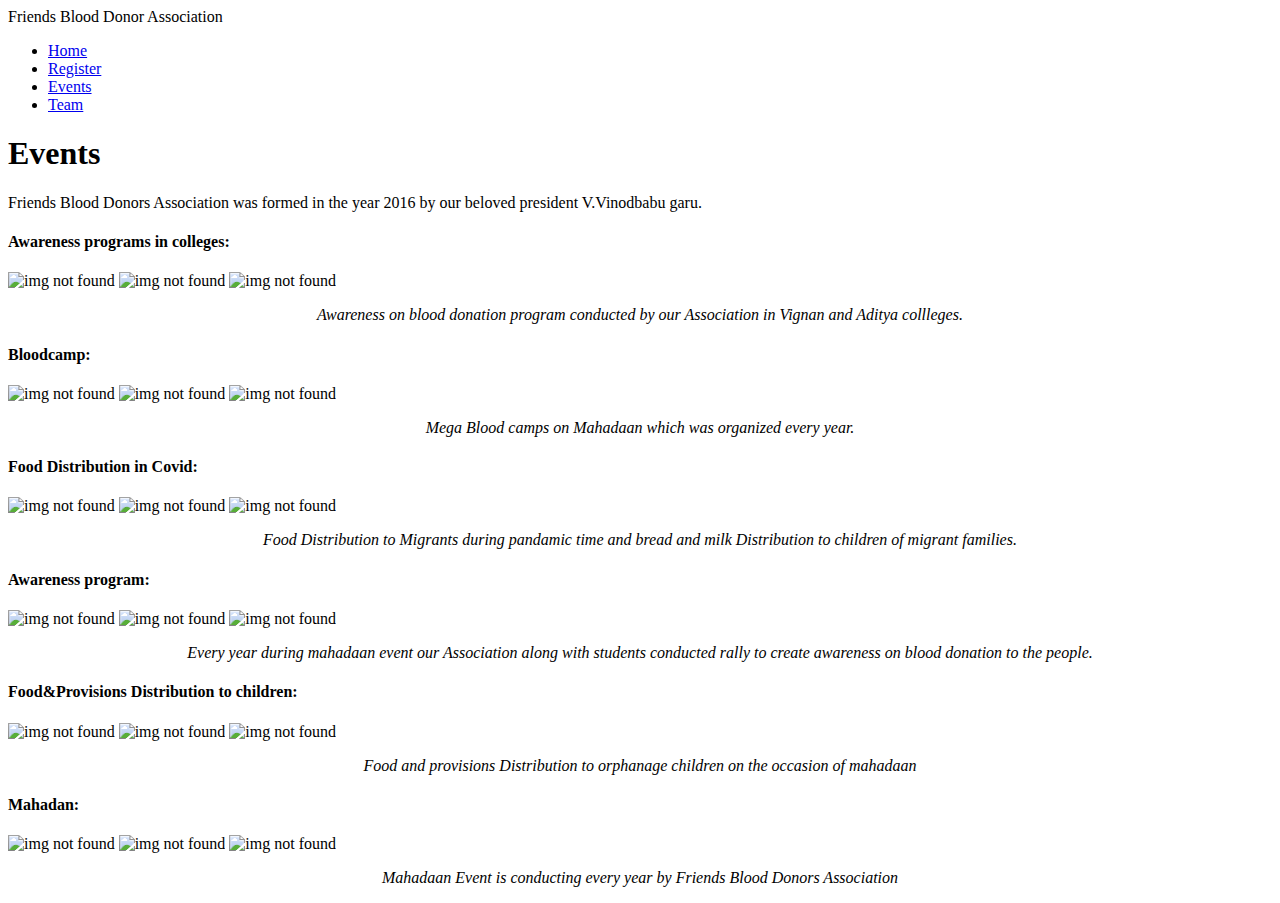
==== events.html @ dd8c66f9 "Create events.html" ====
<!DOCTYPE html>
<html lang="en">
<head>
    <meta charset="UTF-8">
    <meta http-equiv="X-UA-Compatible" content="IE=edge">
    <meta name="viewport" content="width=device-width, initial-scale=1.0">
    <title>Events</title>
    <link rel="stylesheet" href="events.css">
</head>
<body>
    <nav>
        <label class="logo">Friends Blood Donor Association</label>
        <ul>
            <li><a class="active" href="#">Home</a></li>
            <li><a href="file:///C:/Users/heman/OneDrive/Desktop/BloodDonationProject/bloodDonationReg.html">Register</a></li>
            <li><a href="#">Events</a></li>
            <li><a href="#">Team</a></li>
        </ul>
      </nav>
      
    <div class="heading">
        <h1>Events</h1>
    <p>Friends Blood Donors Association was formed in the year 2016 by our beloved president V.Vinodbabu garu.</p>
    </div>
    <div class="sec-head">
        <h4>Awareness programs in colleges:</h4>
    </div>
    <div class="avareness">
        <img class="img1"src="/blood data/avi 1.jpeg" alt="img not found">
        <img class="img2"src="/blood data/avi 2.jpeg" alt="img not found">
        <img class="img3"src="/blood data/avi 3.jpeg" alt="img not found">
    </div>
    <div class="description">
        <p align="center"><i>Awareness on blood donation program conducted by our Association in Vignan and Aditya collleges.</i></p>
    </div>
    <div class="sec-head">
        <h4>Bloodcamp:</h4>
    </div>
    <div class="avareness">
        <img class="img1"src="/blood data/bcamp4.jpeg" alt="img not found">
        <img class="img2"src="/blood data/bcamp2.jpeg" alt="img not found">
        <img class="img3"src="/blood data/bcamp3.jpeg" alt="img not found">
    </div>
    <div class="description">
        <p align="center"><i>Mega Blood camps on Mahadaan which was organized every year.</i></p>
    </div>
    <div class="sec-head">
        <h4>Food Distribution in Covid:</h4>
    </div>
    <div class="aWareness">
        <img class="img4"src="/blood data/covi 1.jpeg" alt="img not found">
        <img class="img5"src="/blood data/covi2.jpeg" alt="img not found">
        <img class="img6"src="/blood data/covi 3.jpeg" alt="img not found">
    </div>
    <div class="description">
        <p align="center"><i>Food Distribution to Migrants during pandamic time and bread and milk Distribution to children of migrant families.</i></p>
    </div>
    <div class="sec-head">
        <h4>Awareness program:</h4>
    </div>
    <div class="avareness">
        <img class="img1"src="/blood data/fmob1.jpeg" alt="img not found">
        <img class="img2"src="/blood data/fmob4.jpeg" alt="img not found">
        <img class="img3"src="/blood data/fmob5.jpeg" alt="img not found">
    </div>
    <div class="description">
        <p align="center"><i>Every year during mahadaan event our Association along with students conducted rally to create awareness on blood donation to the people.</i></p>
    </div>
    <div class="sec-head">
        <h4>Food&Provisions Distribution to children:</h4>
    </div>
    <div class="avareness">
        <img class="img1"src="/blood data/food 1.jpeg" alt="img not found">
        <img class="img2"src="/blood data/orf 1.jpeg" alt="img not found">
        <img class="img3"src="/blood data/maha 3.jpeg" alt="img not found">
    </div>
    <div class="description">
        <p align="center"><i>Food and provisions Distribution to orphanage children on the occasion of  mahadaan</i></p>
    </div>
    <div class="sec-head">
        <h4>Mahadan:</h4>
    </div>
    <div class="avareness">
        <img class="img1"src="/blood data/maha 4.jpeg" alt="img not found">
        <img class="img2"src="/blood data/orf2.jpeg" alt="img not found">
        <img class="img3"src="/blood data/maha8.jpeg" alt="img not found">
    </div>
    <div class="description">
        <p align="center"><i>Mahadaan Event is conducting every year by Friends Blood Donors Association </i></p>
    </div>
</body>
</html>
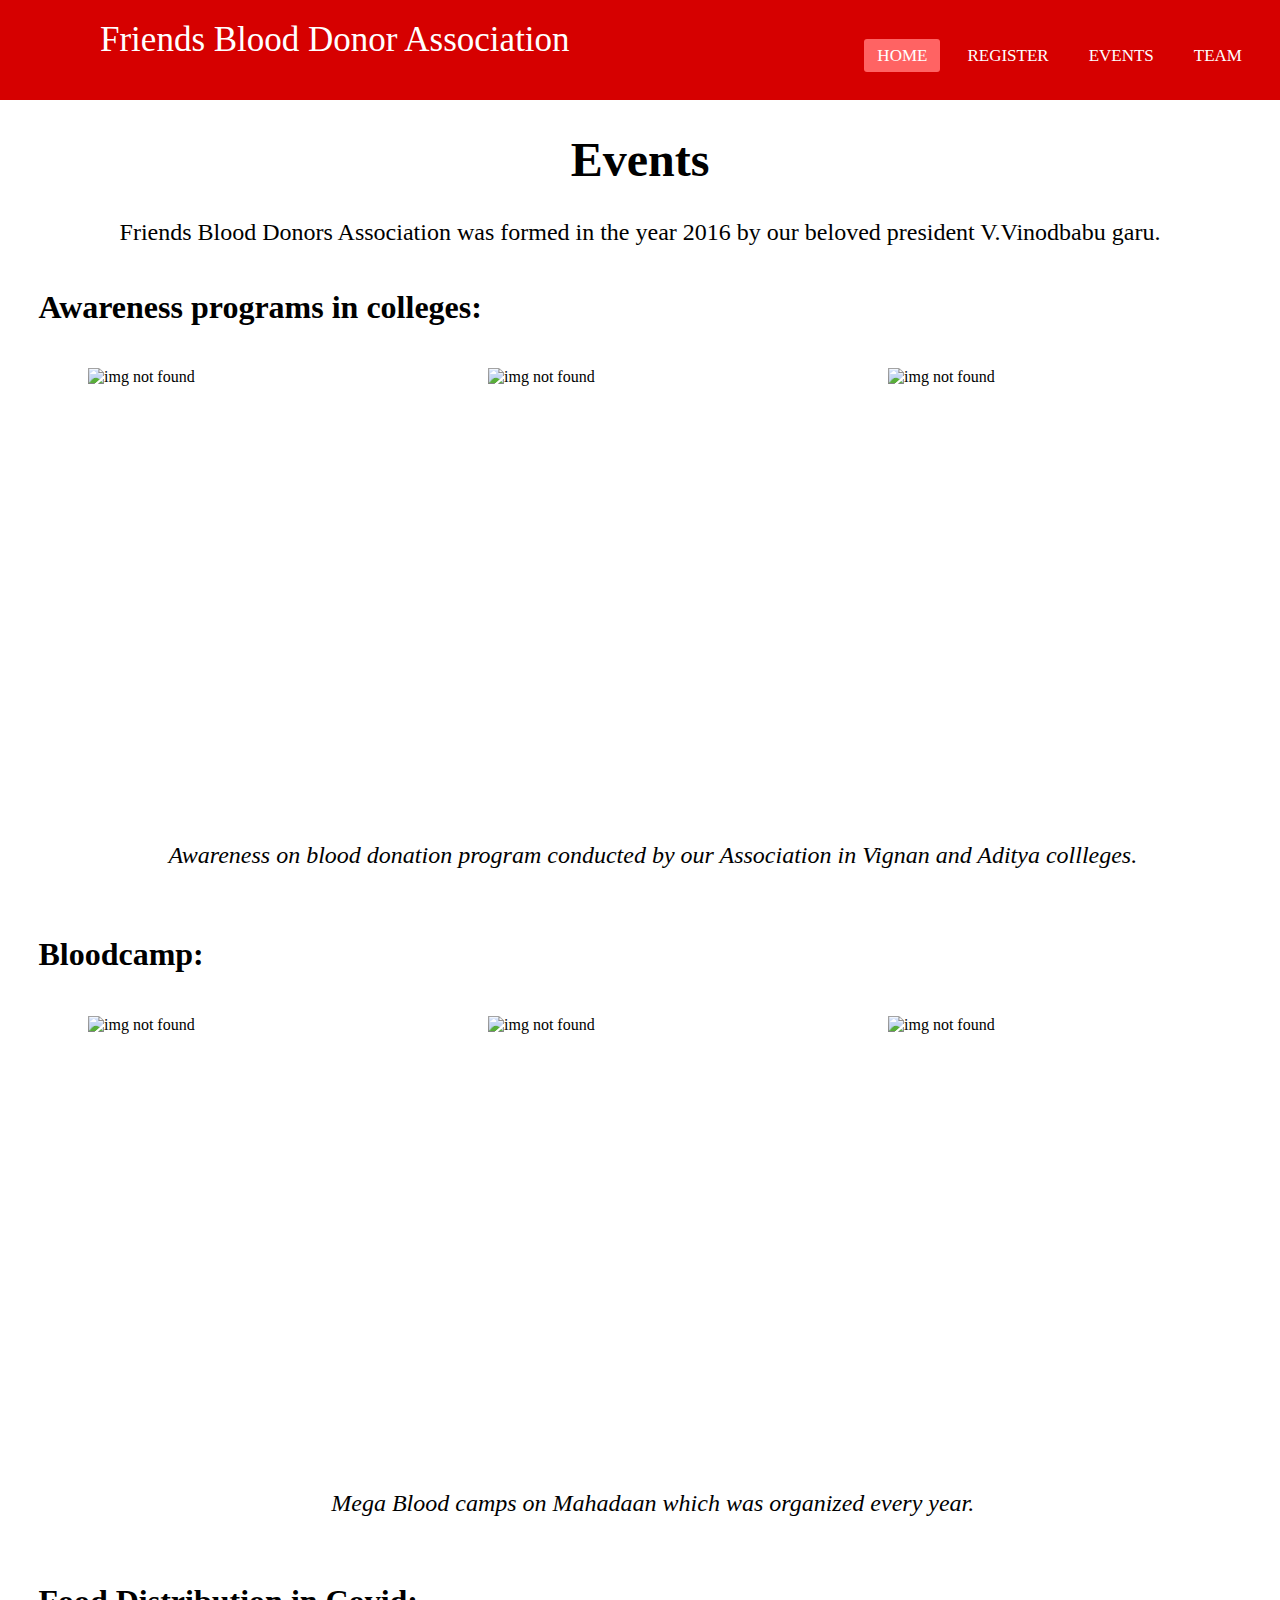
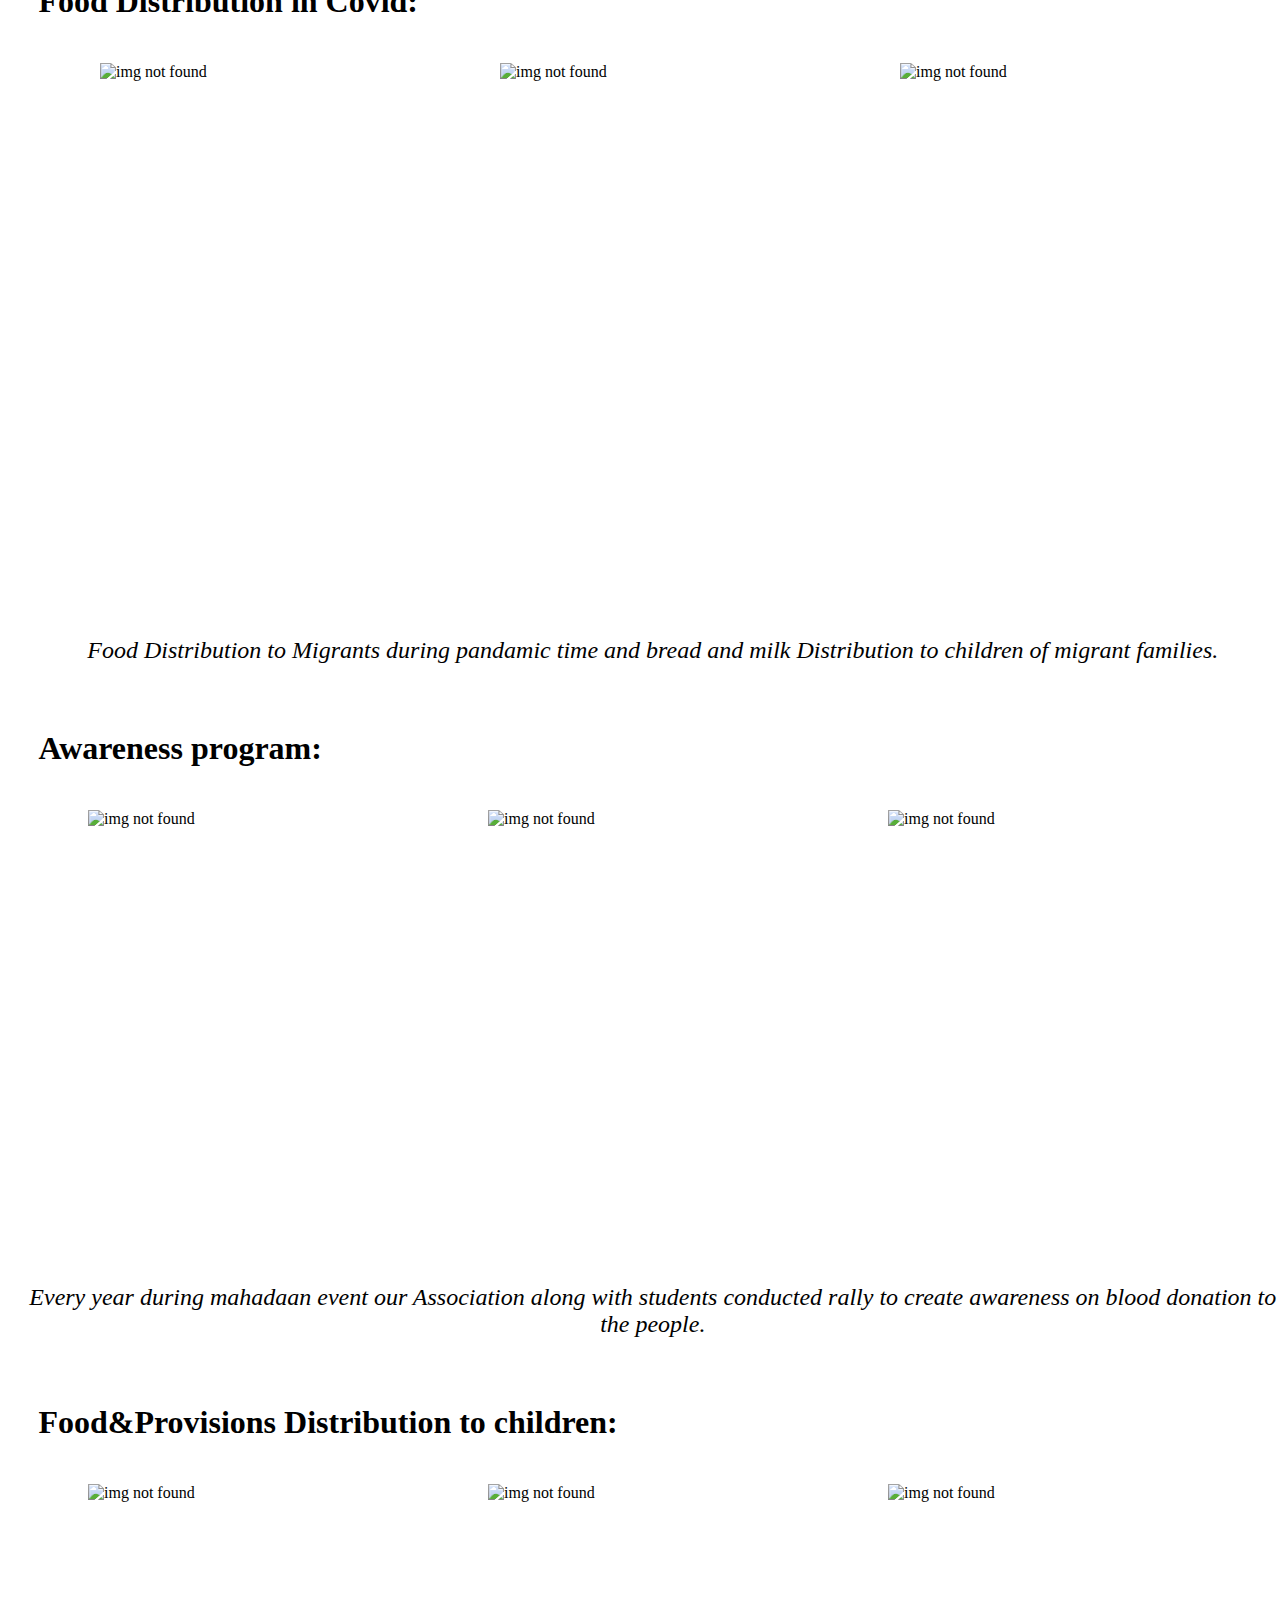
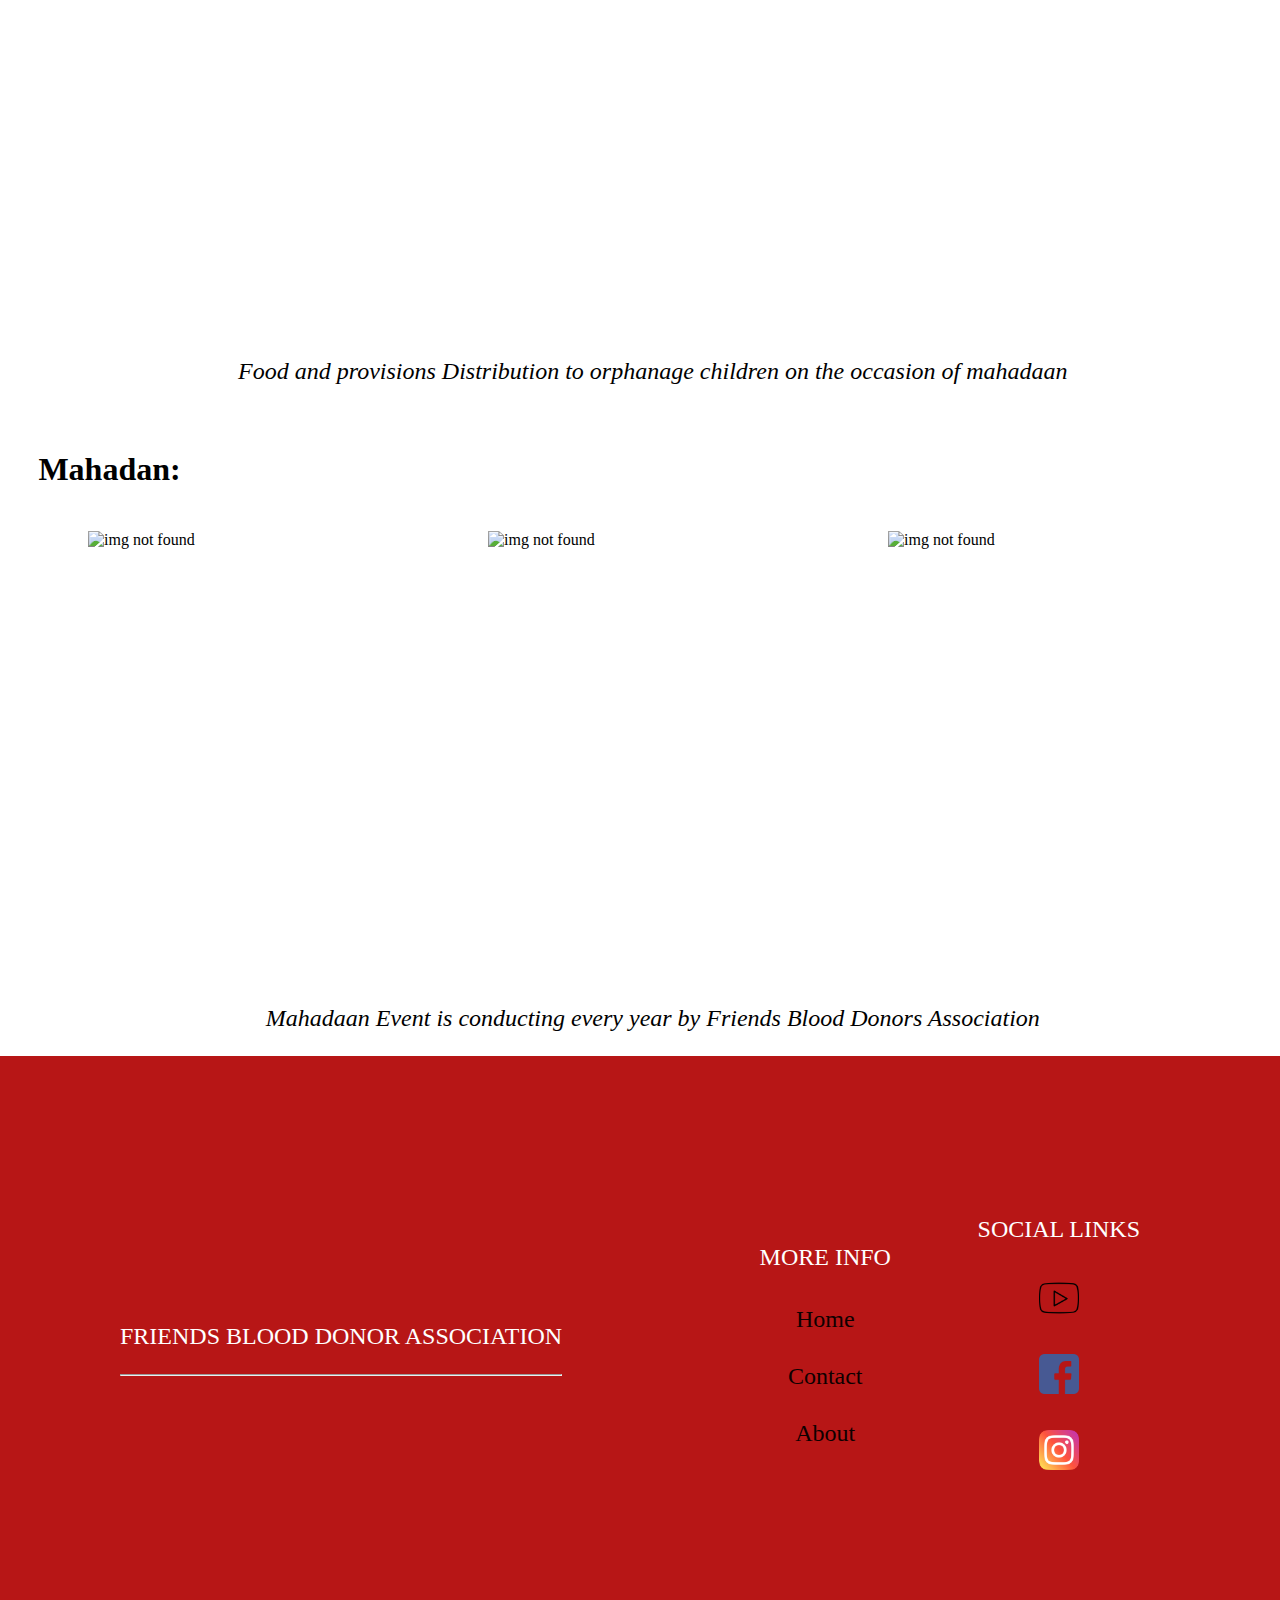
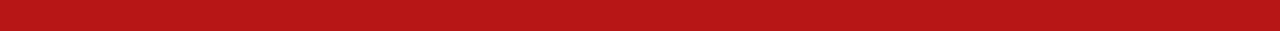
==== commit ffcda927: "Update events.html" ====
--- a/events.html
+++ b/events.html
@@ -11,10 +11,10 @@
     <nav>
         <label class="logo">Friends Blood Donor Association</label>
         <ul>
-            <li><a class="active" href="#">Home</a></li>
-            <li><a href="file:///C:/Users/heman/OneDrive/Desktop/BloodDonationProject/bloodDonationReg.html">Register</a></li>
-            <li><a href="#">Events</a></li>
-            <li><a href="#">Team</a></li>
+           <li><a class="active" href="index.html">Home</a></li>
+      <li><a href="Register.html">Register</a></li>
+      <li><a href="events.html">Events</a></li>
+      <li><a href="Team.html">Team</a></li>
         </ul>
       </nav>
       
@@ -26,9 +26,9 @@
         <h4>Awareness programs in colleges:</h4>
     </div>
     <div class="avareness">
-        <img class="img1"src="/blood data/avi 1.jpeg" alt="img not found">
-        <img class="img2"src="/blood data/avi 2.jpeg" alt="img not found">
-        <img class="img3"src="/blood data/avi 3.jpeg" alt="img not found">
+        <img class="img1"src="bloodData/avi 1.jpeg" alt="img not found">
+        <img class="img2"src="bloodData/avi 2.jpeg" alt="img not found">
+        <img class="img3"src="bloodData/avi 3.jpeg" alt="img not found">
     </div>
     <div class="description">
         <p align="center"><i>Awareness on blood donation program conducted by our Association in Vignan and Aditya collleges.</i></p>
@@ -37,9 +37,9 @@
         <h4>Bloodcamp:</h4>
     </div>
     <div class="avareness">
-        <img class="img1"src="/blood data/bcamp4.jpeg" alt="img not found">
-        <img class="img2"src="/blood data/bcamp2.jpeg" alt="img not found">
-        <img class="img3"src="/blood data/bcamp3.jpeg" alt="img not found">
+        <img class="img1"src="bloodData/bcamp4.jpeg" alt="img not found">
+        <img class="img2"src="bloodData/bcamp2.jpeg" alt="img not found">
+        <img class="img3"src="bloodData/bcamp3.jpeg" alt="img not found">
     </div>
     <div class="description">
         <p align="center"><i>Mega Blood camps on Mahadaan which was organized every year.</i></p>
@@ -47,10 +47,10 @@
     <div class="sec-head">
         <h4>Food Distribution in Covid:</h4>
     </div>
-    <div class="aWareness">
-        <img class="img4"src="/blood data/covi 1.jpeg" alt="img not found">
-        <img class="img5"src="/blood data/covi2.jpeg" alt="img not found">
-        <img class="img6"src="/blood data/covi 3.jpeg" alt="img not found">
+    <div class="avareness">
+        <img class="img4"src="bloodData/covi 1.jpeg" alt="img not found">
+        <img class="img5"src="bloodData/covi2.jpeg" alt="img not found">
+        <img class="img6"src="bloodData/covi 3.jpeg" alt="img not found">
     </div>
     <div class="description">
         <p align="center"><i>Food Distribution to Migrants during pandamic time and bread and milk Distribution to children of migrant families.</i></p>
@@ -59,9 +59,9 @@
         <h4>Awareness program:</h4>
     </div>
     <div class="avareness">
-        <img class="img1"src="/blood data/fmob1.jpeg" alt="img not found">
-        <img class="img2"src="/blood data/fmob4.jpeg" alt="img not found">
-        <img class="img3"src="/blood data/fmob5.jpeg" alt="img not found">
+        <img class="img1"src="bloodData/fmob1.jpeg" alt="img not found">
+        <img class="img2"src="bloodData/fmob4.jpeg" alt="img not found">
+        <img class="img3"src="bloodData/fmob5.jpeg" alt="img not found">
     </div>
     <div class="description">
         <p align="center"><i>Every year during mahadaan event our Association along with students conducted rally to create awareness on blood donation to the people.</i></p>
@@ -70,9 +70,9 @@
         <h4>Food&Provisions Distribution to children:</h4>
     </div>
     <div class="avareness">
-        <img class="img1"src="/blood data/food 1.jpeg" alt="img not found">
-        <img class="img2"src="/blood data/orf 1.jpeg" alt="img not found">
-        <img class="img3"src="/blood data/maha 3.jpeg" alt="img not found">
+        <img class="img1"src="bloodData/food 1.jpeg" alt="img not found">
+        <img class="img2"src="bloodData/orf 1.jpeg" alt="img not found">
+        <img class="img3"src="bloodData/maha 3.jpeg" alt="img not found">
     </div>
     <div class="description">
         <p align="center"><i>Food and provisions Distribution to orphanage children on the occasion of  mahadaan</i></p>
@@ -81,12 +81,34 @@
         <h4>Mahadan:</h4>
     </div>
     <div class="avareness">
-        <img class="img1"src="/blood data/maha 4.jpeg" alt="img not found">
-        <img class="img2"src="/blood data/orf2.jpeg" alt="img not found">
-        <img class="img3"src="/blood data/maha8.jpeg" alt="img not found">
+        <img class="img1"src="bloodData/maha 4.jpeg" alt="img not found">
+        <img class="img2"src="bloodData/orf2.jpeg" alt="img not found">
+        <img class="img3"src="bloodData/maha8.jpeg" alt="img not found">
     </div>
     <div class="description">
         <p align="center"><i>Mahadaan Event is conducting every year by Friends Blood Donors Association </i></p>
     </div>
+    
+    
+    <footer class="footer">
+        <div class="text">
+            <p>FRIENDS BLOOD DONOR ASSOCIATION</p>
+            <hr/>
+        </div>
+        <div class="bottom-links">
+          <div class="links">
+            <span>More Info</span>
+            <a href="#">Home</a>
+            <a href="#">Contact<u></u></a>
+            <a href="#">About</a>
+          </div>
+          <div class="links">
+            <span>Social Links</span>
+            <a href="https://youtube.com/channel/UCqGSVBCRdfVZjOlMh8qveFA"><img class="logos" src="Register/youtube.png" alt=""></a>
+                <a href="https://www.facebook.com/groups/767125606806965/permalink/2072232109629635/"><img class="logos" src="Register/facebook (1).png" alt=""></a>
+                <a href="https://instagram.com/friendsblooddonorsassociation_?igshid=YmMyMTA2M2Y="><img class="logos" src="Register/instagram.png" alt=""></a>
+          </div>
+        </div>
+      </footer>
 </body>
 </html>
--- a/events.css
+++ b/events.css
@@ -0,0 +1,198 @@
+body {
+    margin: 0;
+    box-sizing: border-box;
+    font-family: montserrat;
+  }
+  /* CSS for header */
+  nav{
+    background: #d60000;
+    height: 100px;
+    width: 100%;
+    margin: 0px;
+  }
+  label.logo{
+    color: white;
+    font-size: 35px;
+    line-height: 80px;
+    padding: 0 100px;
+  }
+  nav ul{
+    float: right;
+    margin-right: 20px;
+  }
+  nav ul li{
+    display: inline-block;
+    line-height: 80px;
+    margin: 0 5px;
+  }
+  nav ul li a{
+    color: white;
+    font-size: 17px;
+    padding: 7px 13px;
+    border-radius: 3px;
+    text-transform: uppercase;
+    text-decoration: none;
+  }
+  a.active,a:hover{
+    background: #ff6363;
+    color: white;
+    transition: .2s;
+  }
+  .heading{
+ text-align: center;
+ font-size: x-large;
+}
+.sec-head{
+    font-size: xx-large;
+    margin-left: 3%;
+}
+.avareness{
+  width:1200px;
+  height: 20%;
+  display: flex;
+  margin-left: 5%;
+}
+.img1{
+  width:500px;
+  height:450px;
+  margin-left: 2%;
+  object-fit: cover;
+}
+.img2{
+  width:500px;
+  height:450px;
+  margin-left: 2%;
+  object-fit: cover;
+}
+.img3{
+  width:500px;
+  height:450px;
+  margin-left: 2%;
+  object-fit: cover;
+}
+.img4{
+  width:500px;
+  height:550px;
+  margin-left: 3%;
+  object-fit: cover;
+}
+.img5{
+  width:500px;
+  height:550px;
+  margin-left: 3%;
+  object-fit: cover;
+}
+.img6{
+  width:500px;
+  height:550px;
+  margin-left: 3%;
+  object-fit: cover;
+}
+.description{
+  align-content: center;
+  margin-left: 2%;
+  font-size: x-large;
+}
+
+
+.logos{
+    width: 40px;
+  }
+  .footer {
+    display: flex;
+    justify-content: space-between;
+    align-items: center;
+    background-color: #b71616;
+    padding: 100px 100px;
+  }
+
+  .footer .copy {
+    color: rgb(13, 8, 8);
+  }
+  .text{
+    font-size: 30px;
+    color: #fff;
+    justify-content: left;
+    text-transform: uppercase;
+    font-size: 1.5rem;
+    margin: 100px 20px;
+  }
+
+  .bottom-links {
+    display: flex;
+    justify-content: space-around;
+    align-items: left;
+    padding: 40px 0;
+  }
+
+  .bottom-links .links {
+    display: flex;
+    flex-direction: column;
+    justify-content: center;
+    align-items: center;
+    padding: 0 40px;
+  }
+
+  .bottom-links .links span {
+    font-size: 20px;
+    color: #fff;
+    text-transform: uppercase;
+    font-size: 1.5rem;
+    margin: 20px 0;
+  }
+
+  .bottom-links .links a {
+    text-decoration: none;
+    color: #0e0000;
+    padding: 15px 35px;
+    border-radius: 5rem;
+    font-size: 1.5rem;
+  }
+
+  @media (max-width: 952px){
+    label.logo{
+      font-size: 30px;
+      padding-left: 50px;
+    }
+    nav ul li a{
+      font-size: 16px;
+    }
+  }
+  @media (max-width: 858px){
+    .checkbtn{
+      display: block;
+    }
+    ul{
+      position: fixed;
+      width: 100%;
+      height: 100vh;
+      background: #600000;
+      top: 80px;
+      left: -100%;
+      text-align: center;
+      transition:all .6s;
+    }
+    nav ul li{
+      display: block;
+      margin: 50px 0;
+      line-height: 30px;
+    }
+    nav ul li a{
+      font-size: 20px;
+    }
+    a:hover,a.active{
+      background: none;
+      color: #0073b1;
+    }
+    #check:checked ~ ul{
+      left: 0;
+    }
+    label.logo{
+      color: rgb(255, 255, 255);
+      font-size: 20px;
+      line-height: 80px;
+      margin-left: 10px;
+      padding: 0 0 0 0;
+      margin-right: 0px;
+    }
+  }
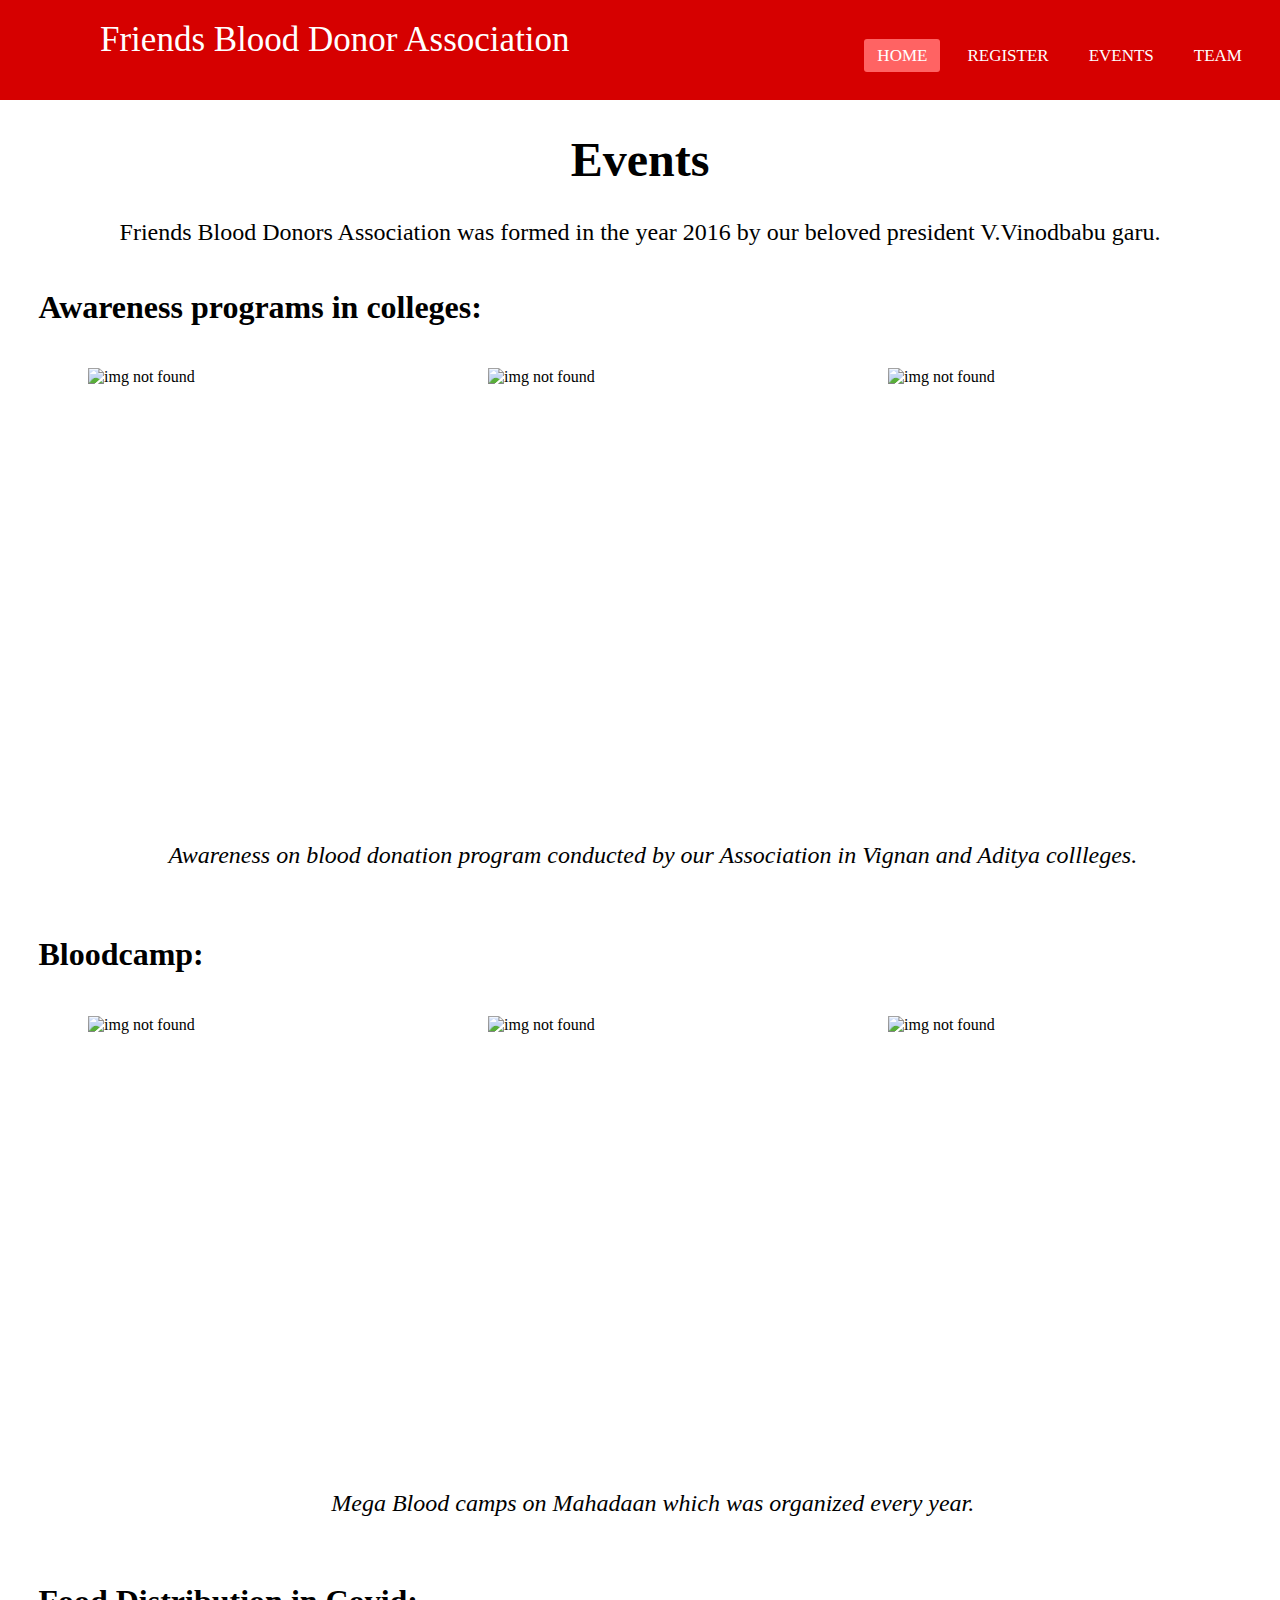
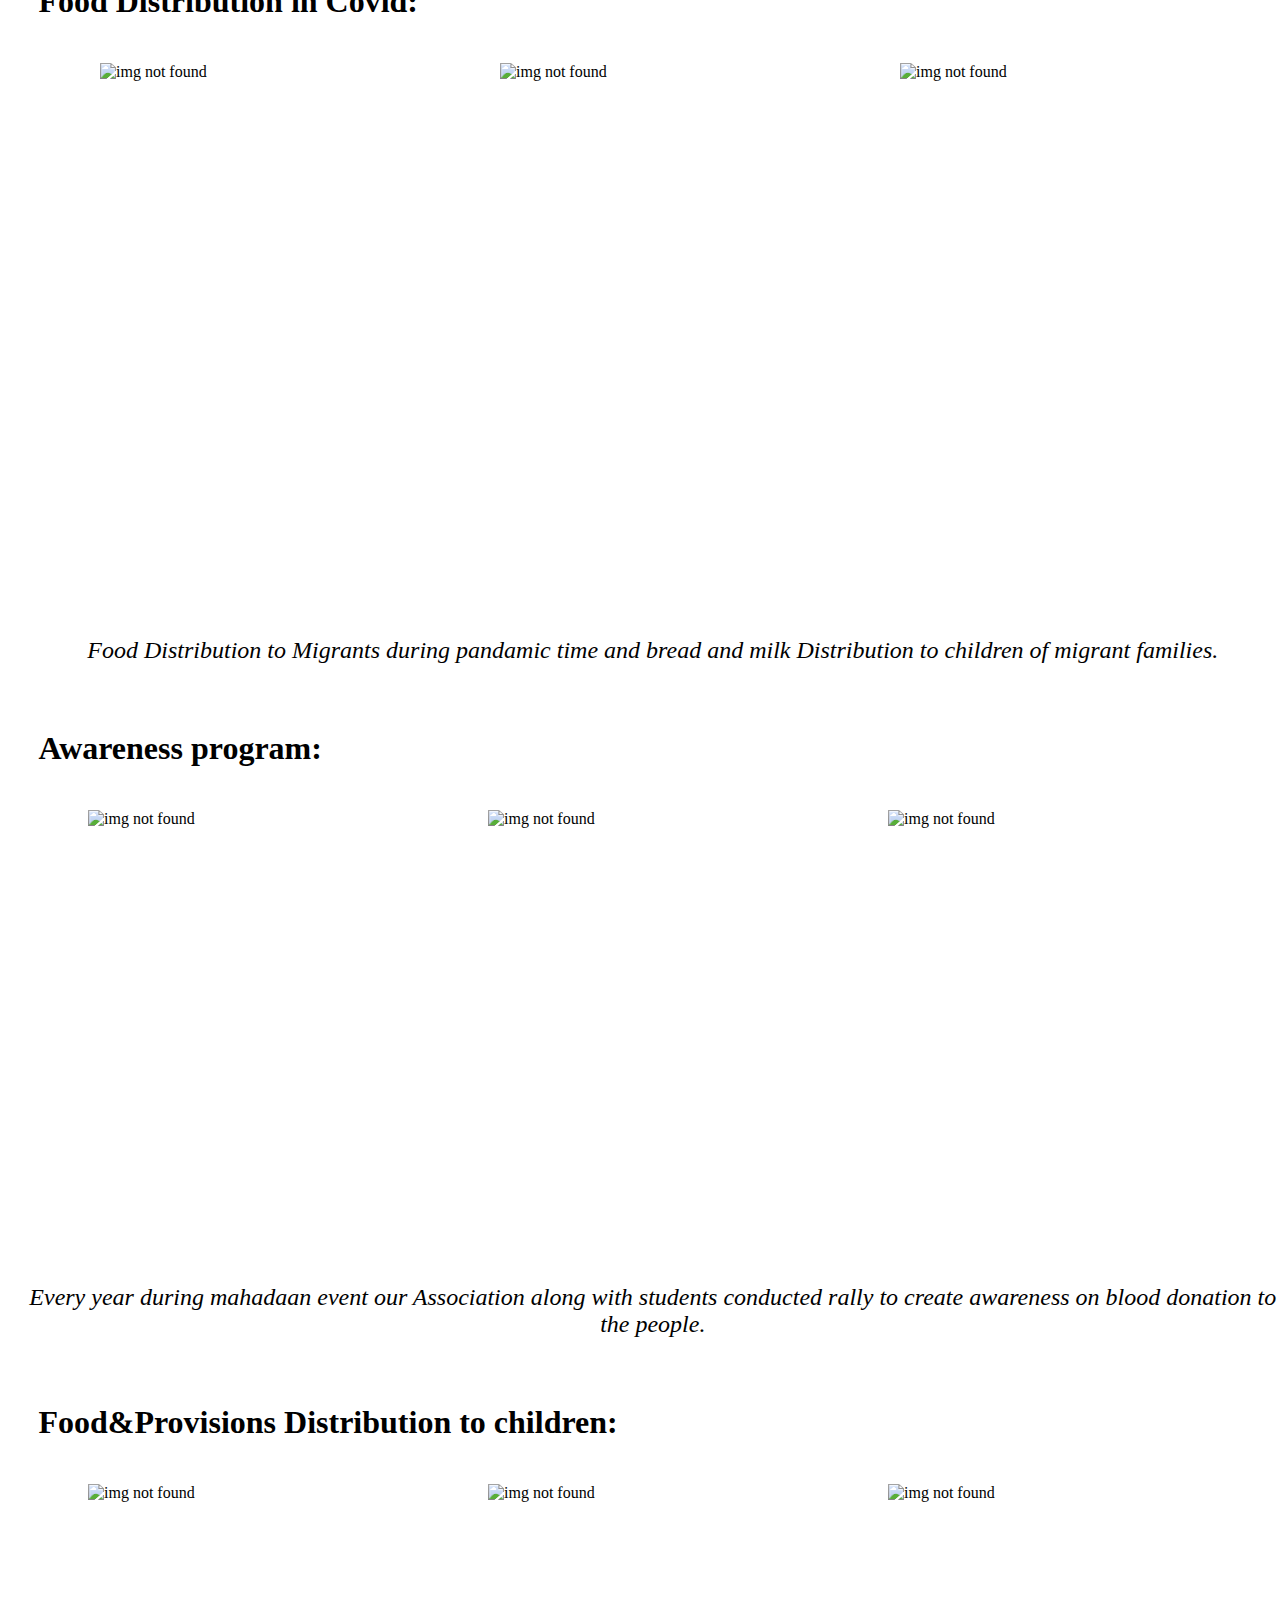
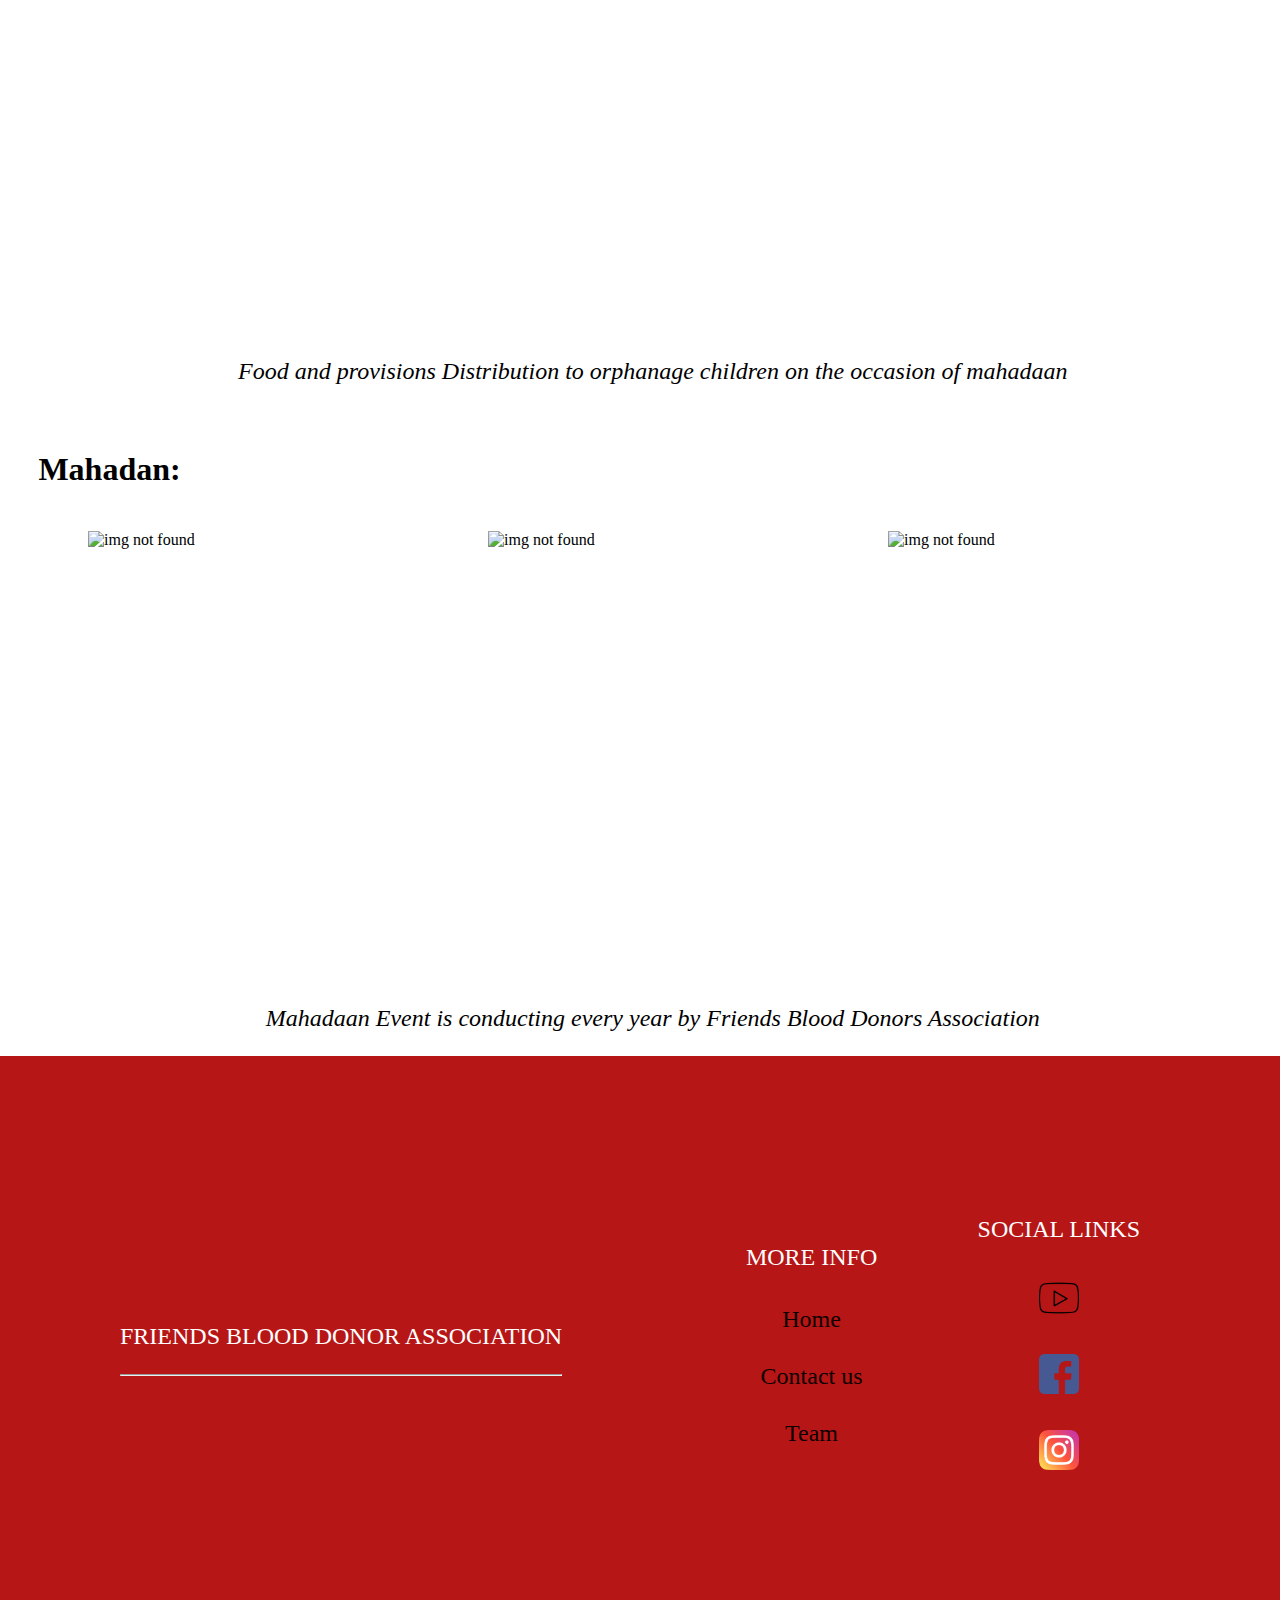
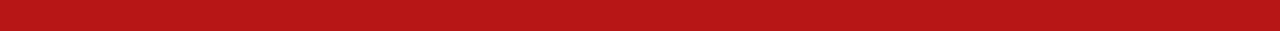
==== commit b851c425: "Update events.html" ====
--- a/events.html
+++ b/events.html
@@ -98,9 +98,9 @@
         <div class="bottom-links">
           <div class="links">
             <span>More Info</span>
-            <a href="#">Home</a>
-            <a href="#">Contact<u></u></a>
-            <a href="#">About</a>
+            <a href="index.html">Home</a>
+            <a href="mailto:friendsblooddonorsassociation@gmail.com">Contact us<u></u></a>
+            <a href="Team.html">Team</a>
           </div>
           <div class="links">
             <span>Social Links</span>
